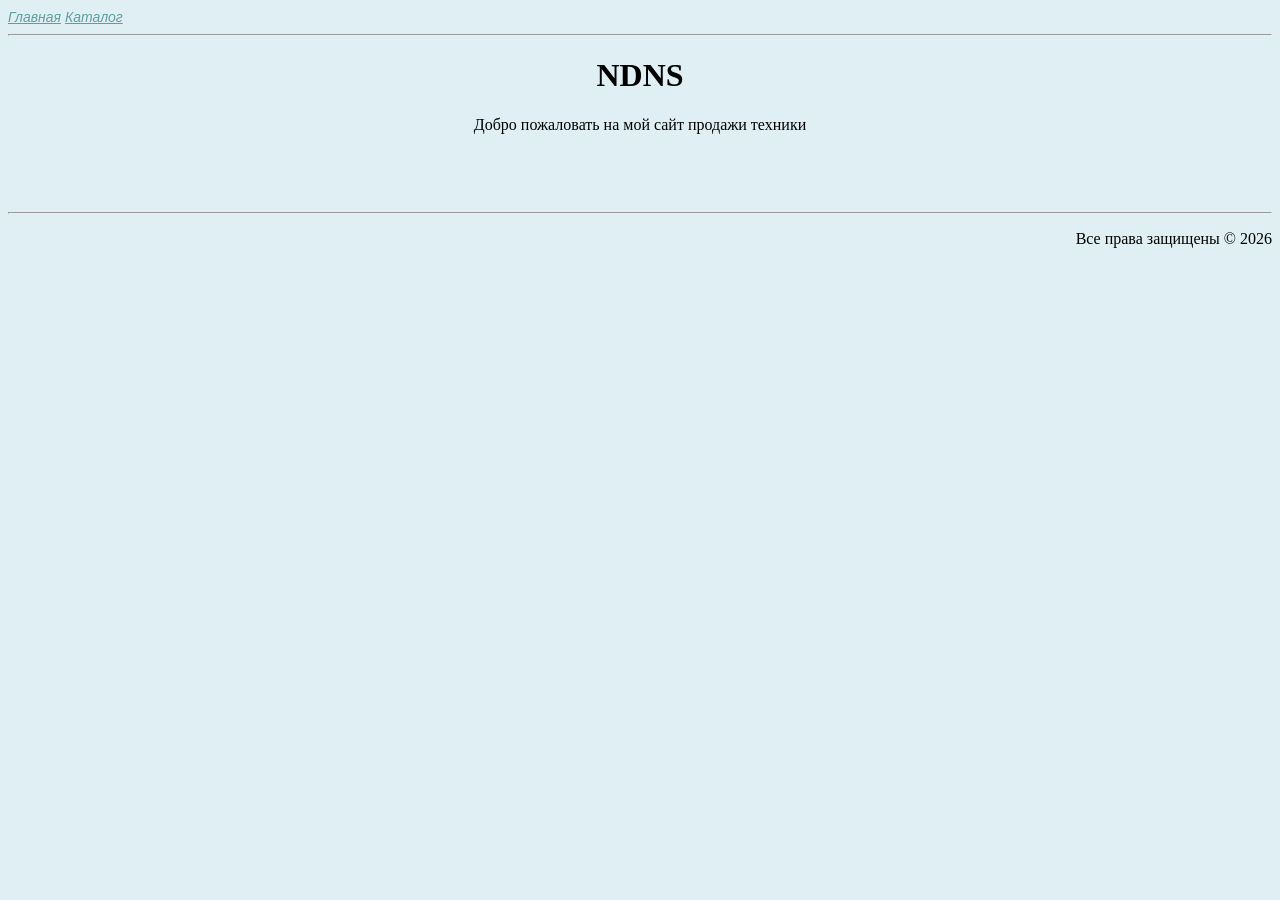
==== index.html @ eee4f2bf "html and css done" ====
<head>
    <title>NDNS – Главная</title>
    <link rel="stylesheet" type="text/css" href="css/style.css">
</head>
<body>
    <a href="index.html" class = "menu">Главная</a> <a href="catalog.html" class = "menu">Каталог</a>
    <hr>
    <h1 align = 'center'>NDNS</h1>
    <p align = 'center'>Добро пожаловать на мой сайт продажи техники</p>
    <br/>
    <br/>
    <br/>
    <hr>
    <p align = 'right'> Все права защищены © 2026 </p>
</body>
---- css/style.css ----
body {
    background: rgb(224, 239, 243);
}

.menu {
    color: cadetblue;
    font-family: Verdana, Geneva, Tahoma, sans-serif;
    font-size: 14;
    font-style: italic;
}

.headline {
    color: black;
    font-size: 18;
    font-weight: 400;
    text-align: center;
    background-color: rgb(202, 226, 233)
}

.smalldescription {
    background-color: rgb(194, 225, 233);
    font-size: 14;
    font-style: italic;
    line-height: 16px;
}

ul {
    background-color: rgb(181, 220, 231);
    list-style-image: url(star.png);
}

.bigdescription {
    background-color: rgb(169, 216, 228);
    font-size: 16;
    font-weight: 400;
    line-height: 24px;
    text-align: left;
}
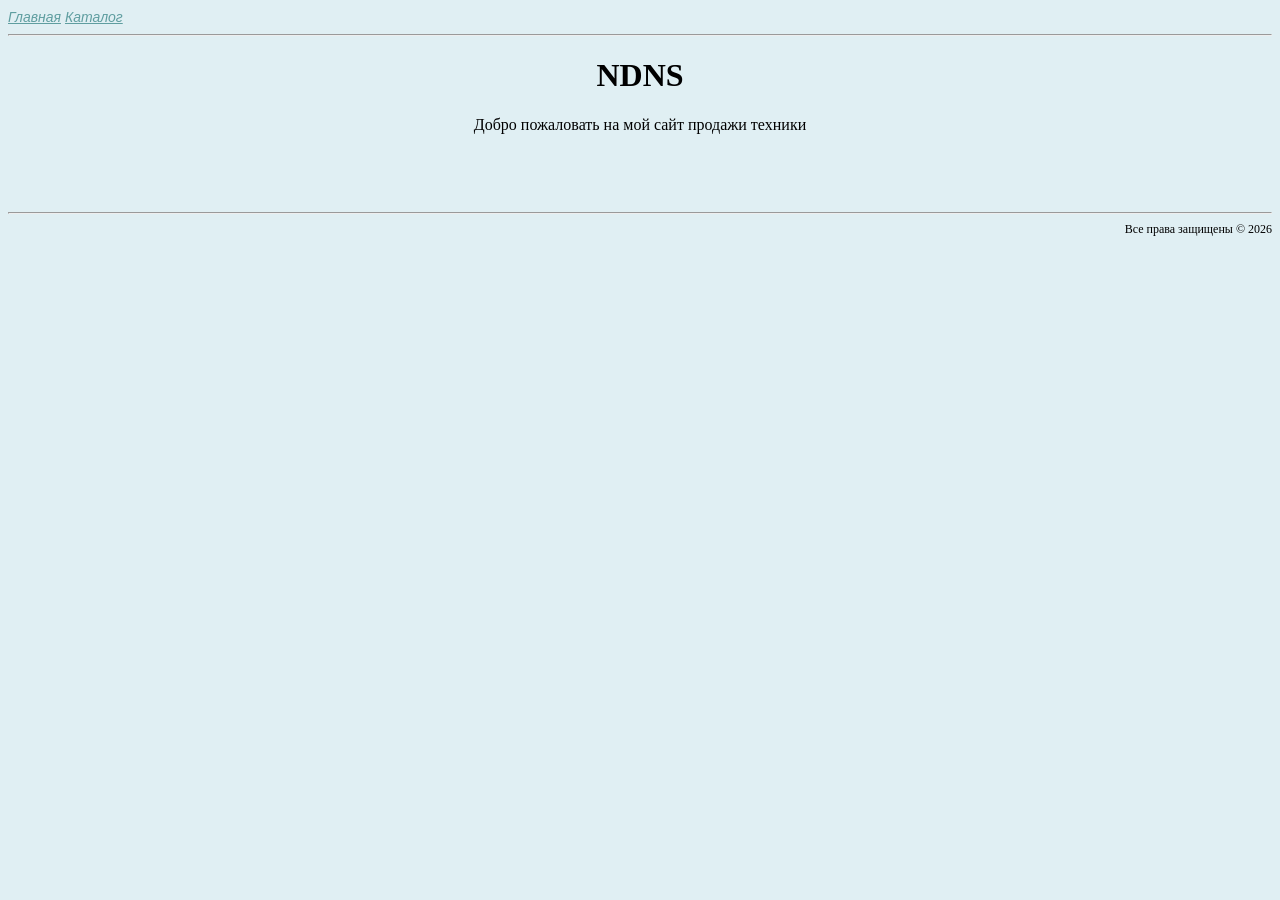
==== commit 8b3b8fa9: "js done" ====
--- a/index.html
+++ b/index.html
@@ -11,5 +11,5 @@
     <br/>
     <br/>
     <hr>
-    <p align = 'right'> Все права защищены © 2026 </p>
+    <div class = "copyright"> Все права защищены © 2026 </div>
 </body>
--- a/css/style.css
+++ b/css/style.css
@@ -1,5 +1,10 @@
 body {
     background: rgb(224, 239, 243);
+}
+
+img {
+    display: block;
+    margin: auto;
 }
 
 .menu {
@@ -35,4 +40,49 @@
     font-weight: 400;
     line-height: 24px;
     text-align: left;
+}
+
+.button {
+    display: block;
+    margin: auto;
+    cursor: pointer;
+}
+
+.cartbutton {
+    position: fixed;
+    bottom: 20px;
+    right: 20px;
+    cursor: pointer;
+    z-index: 1000;
+}
+
+.buybutton {
+    margin: auto;
+    cursor: pointer;
+}
+
+.catalog {
+    display: grid;
+    grid-template-columns: repeat(3, 1fr);
+    width: 100%;
+}
+
+.copyright {
+    text-align: right;
+    font-size: 12
+}
+
+.clearbutton {
+    margin: auto;
+    cursor: pointer;
+}
+
+.buttons {
+    display: grid;
+    grid-template-columns: repeat(2, 1fr);
+    width: 100%;
+}
+
+.allElements{
+    white-space: pre-wrap;
 }
